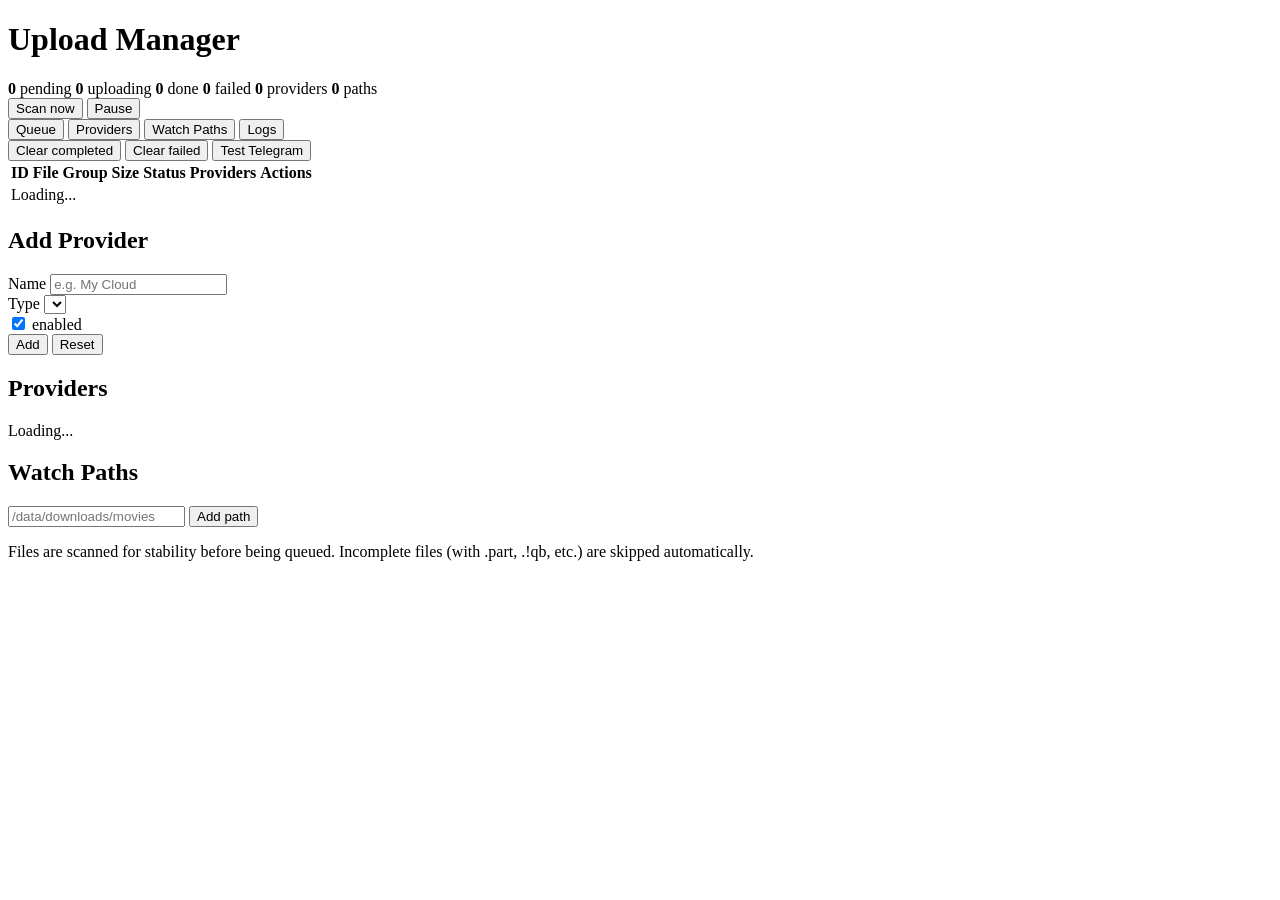
==== app/static/index.html @ 0ed7c649 "Initial commit" ====
<!doctype html>
<html lang="en">
<head>
<meta charset="utf-8">
<meta name="viewport" content="width=device-width, initial-scale=1">
<title>Upload Manager</title>
<link rel="stylesheet" href="/style.css">
</head>
<body>
<header>
  <div class="brand"><h1>Upload Manager</h1></div>
  <div class="stats">
    <span class="stat"><b id="stPending">0</b> pending</span>
    <span class="stat"><b id="stUploading">0</b> uploading</span>
    <span class="stat"><b id="stCompleted">0</b> done</span>
    <span class="stat"><b id="stFailed">0</b> failed</span>
    <span class="stat"><b id="stProviders">0</b> providers</span>
    <span class="stat"><b id="stPaths">0</b> paths</span>
  </div>
  <div class="actions">
    <button class="btn" id="btnScan">Scan now</button>
    <button class="btn" id="btnPause">Pause</button>
  </div>
</header>

<nav>
  <button data-tab="queue" class="active">Queue</button>
  <button data-tab="providers">Providers</button>
  <button data-tab="paths">Watch Paths</button>
  <button data-tab="logs">Logs</button>
</nav>

<main>
  <section id="tab-queue">
    <div class="toolbar">
      <button class="btn small" id="btnClearCompleted">Clear completed</button>
      <button class="btn small" id="btnClearFailed">Clear failed</button>
      <span class="spacer"></span>
      <button class="btn small" id="btnTestNotify">Test Telegram</button>
      <span id="notifyStatus"></span>
    </div>
    <table class="queue">
      <thead>
        <tr><th>ID</th><th>File</th><th>Group</th><th>Size</th><th>Status</th><th>Providers</th><th>Actions</th></tr>
      </thead>
      <tbody id="queueBody"><tr><td colspan="7" class="empty">Loading...</td></tr></tbody>
    </table>
  </section>

  <section id="tab-providers" class="hidden">
    <div class="grid2">
      <div class="panel">
        <h2 id="providerFormTitle">Add Provider</h2>
        <form onsubmit="event.preventDefault(); saveProvider();">
          <div class="field">
            <label>Name <input id="providerName" type="text" placeholder="e.g. My Cloud" required></label>
          </div>
          <div class="field">
            <label>Type <select id="providerType"></select></label>
          </div>
          <div id="providerFields"></div>
          <div class="field">
            <label class="chk"><input id="providerEnabled" type="checkbox" checked> enabled</label>
          </div>
          <button class="btn" id="providerSubmit">Add</button>
          <button class="btn small" type="button" onclick="resetProviderForm()">Reset</button>
        </form>
      </div>
      <div class="panel">
        <h2>Providers</h2>
        <div id="providerList"><p class="muted">Loading...</p></div>
      </div>
    </div>
  </section>

  <section id="tab-paths" class="hidden">
    <div class="panel">
      <h2>Watch Paths</h2>
      <form onsubmit="event.preventDefault(); addPath();" class="row">
        <input id="pathInput" type="text" placeholder="/data/downloads/movies" class="grow">
        <button class="btn">Add path</button>
      </form>
      <div id="pathList"></div>
      <p class="hint">Files are scanned for stability before being queued. Incomplete files (with .part, .!qb, etc.) are skipped automatically.</p>
    </div>
  </section>

  <section id="tab-logs" class="hidden">
    <pre id="logBox" class="log"></pre>
  </section>
</main>

<div id="toast" class="toast hidden"></div>
<script src="/app.js"></script>
</body>
</html>
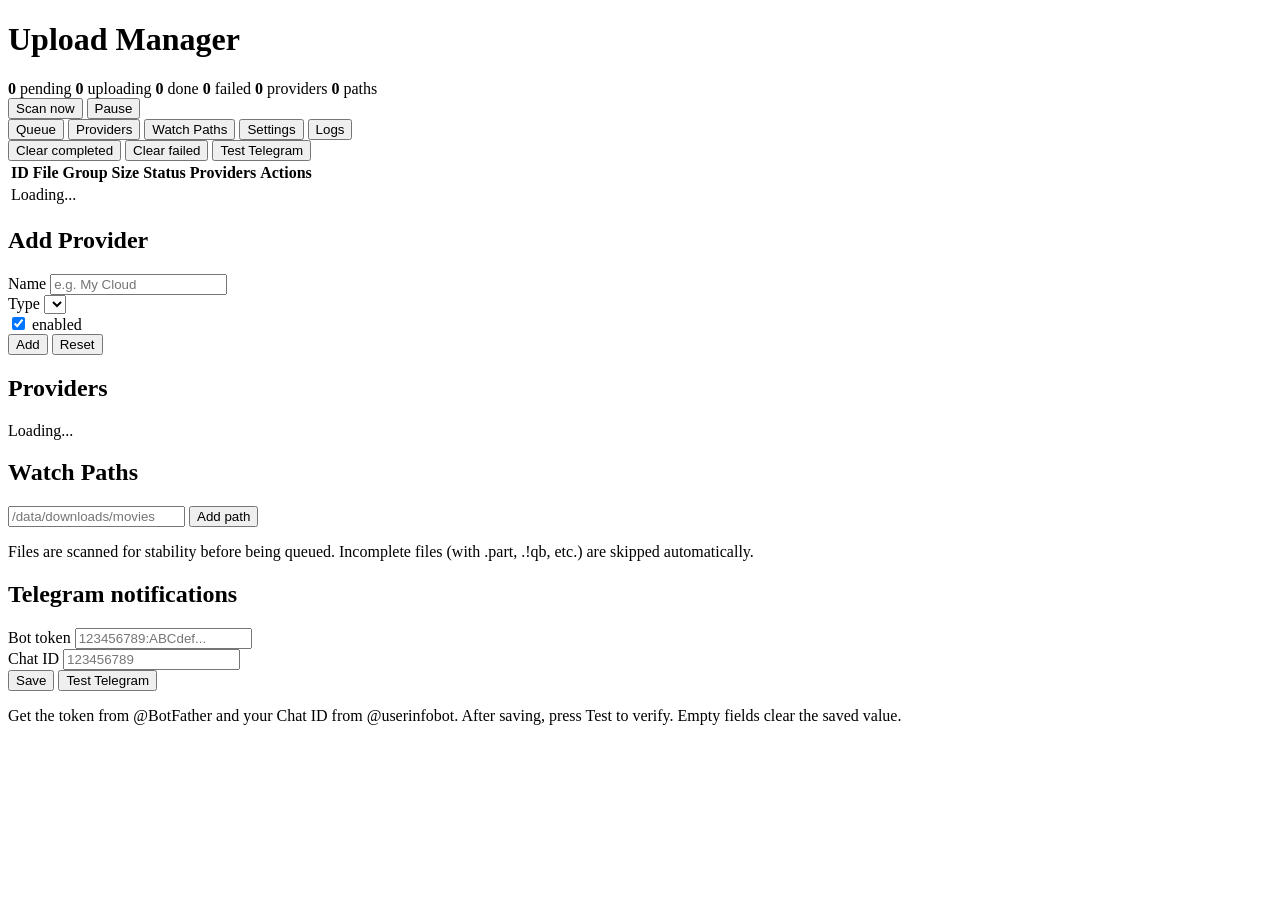
==== commit ba4dfbd5: "Web Settings for Telegram + robust delete; v1.1.1" ====
--- a/app/static/index.html
+++ b/app/static/index.html
@@ -27,6 +27,7 @@
   <button data-tab="queue" class="active">Queue</button>
   <button data-tab="providers">Providers</button>
   <button data-tab="paths">Watch Paths</button>
+  <button data-tab="settings">Settings</button>
   <button data-tab="logs">Logs</button>
 </nav>
 
@@ -85,6 +86,31 @@
     </div>
   </section>
 
+  <section id="tab-settings" class="hidden">
+    <div class="panel">
+      <h2>Telegram notifications</h2>
+      <form onsubmit="event.preventDefault(); saveSettings();">
+        <div class="field">
+          <label>Bot token
+            <input id="tgToken" type="text" autocomplete="off"
+                   placeholder="123456789:ABCdef..."></label>
+        </div>
+        <div class="field">
+          <label>Chat ID
+            <input id="tgChatId" type="text" autocomplete="off"
+                   placeholder="123456789"></label>
+        </div>
+        <div class="row">
+          <button class="btn" type="submit">Save</button>
+          <button class="btn small" type="button" id="btnTestNotify2">Test Telegram</button>
+        </div>
+        <span id="settingsStatus" class="muted"></span>
+      </form>
+      <p class="hint">Get the token from @BotFather and your Chat ID from @userinfobot.
+      After saving, press Test to verify. Empty fields clear the saved value.</p>
+    </div>
+  </section>
+
   <section id="tab-logs" class="hidden">
     <pre id="logBox" class="log"></pre>
   </section>
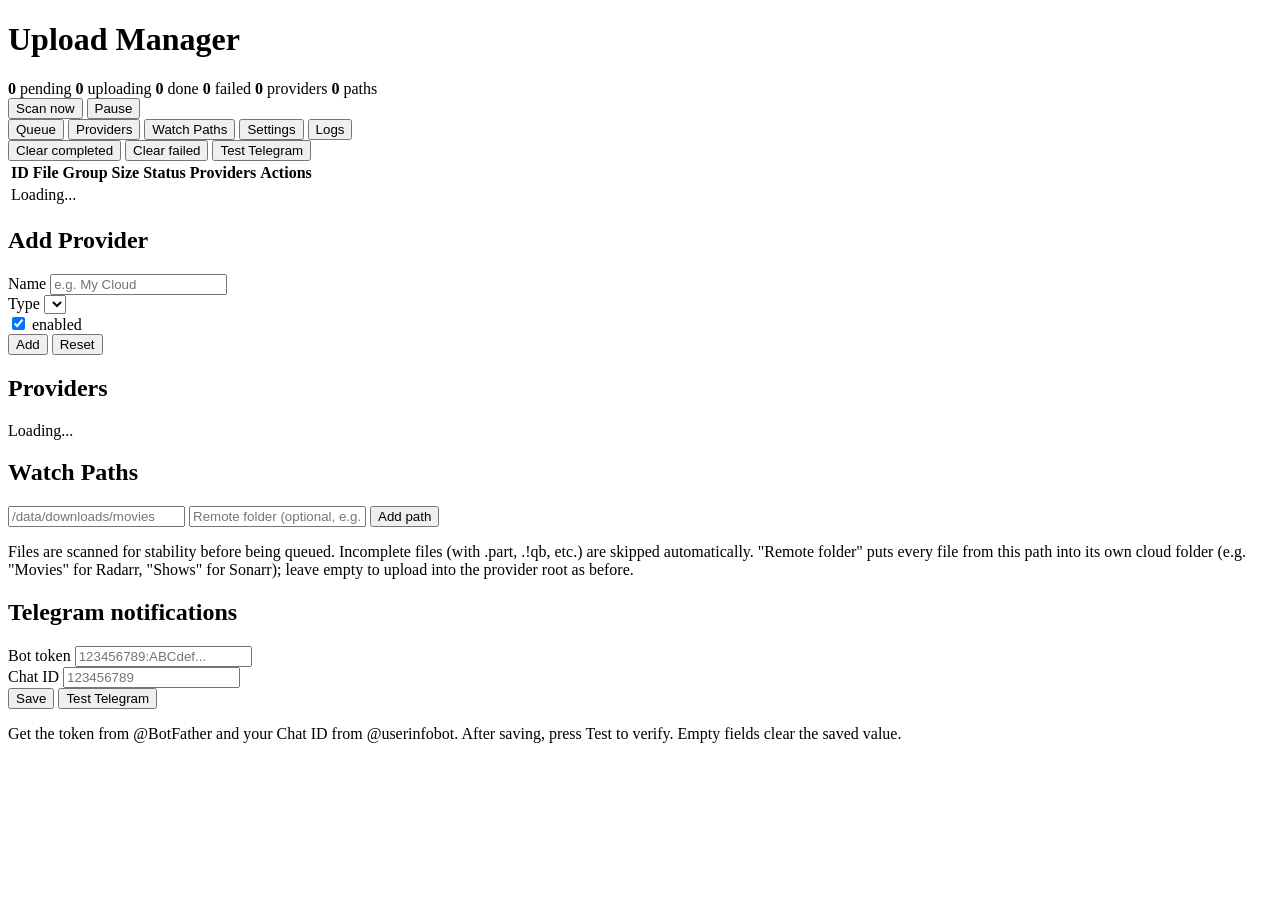
==== commit 2f4faf1f: "Add per-watch-path remote folders; v1.2.0" ====
--- a/app/static/index.html
+++ b/app/static/index.html
@@ -79,10 +79,11 @@
       <h2>Watch Paths</h2>
       <form onsubmit="event.preventDefault(); addPath();" class="row">
         <input id="pathInput" type="text" placeholder="/data/downloads/movies" class="grow">
+        <input id="pathRemoteDir" type="text" placeholder="Remote folder (optional, e.g. Movies)" class="grow">
         <button class="btn">Add path</button>
       </form>
       <div id="pathList"></div>
-      <p class="hint">Files are scanned for stability before being queued. Incomplete files (with .part, .!qb, etc.) are skipped automatically.</p>
+      <p class="hint">Files are scanned for stability before being queued. Incomplete files (with .part, .!qb, etc.) are skipped automatically. "Remote folder" puts every file from this path into its own cloud folder (e.g. "Movies" for Radarr, "Shows" for Sonarr); leave empty to upload into the provider root as before.</p>
     </div>
   </section>
 
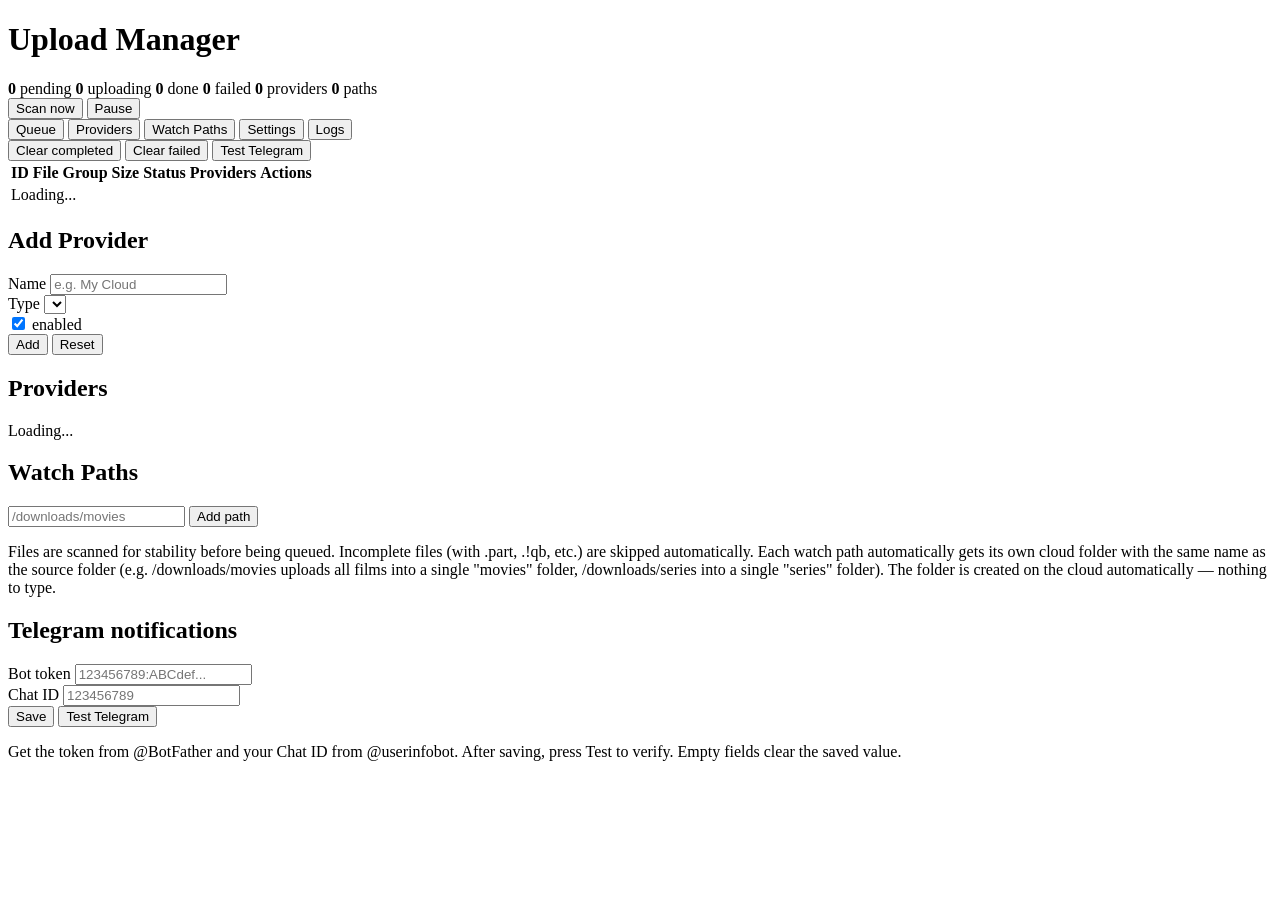
==== commit 2e33bb62: "Remove manual Remote folder field; auto-create cloud folder from source; v1.2.3" ====
--- a/app/static/index.html
+++ b/app/static/index.html
@@ -78,12 +78,11 @@
     <div class="panel">
       <h2>Watch Paths</h2>
       <form onsubmit="event.preventDefault(); addPath();" class="row">
-        <input id="pathInput" type="text" placeholder="/data/downloads/movies" class="grow">
-        <input id="pathRemoteDir" type="text" placeholder="Remote folder (optional, e.g. Movies)" class="grow">
+        <input id="pathInput" type="text" placeholder="/downloads/movies" class="grow">
         <button class="btn">Add path</button>
       </form>
       <div id="pathList"></div>
-      <p class="hint">Files are scanned for stability before being queued. Incomplete files (with .part, .!qb, etc.) are skipped automatically. "Remote folder" puts every file from this path into its own cloud folder (e.g. "Movies" for Radarr, "Shows" for Sonarr); leave empty to upload into the provider root as before.</p>
+      <p class="hint">Files are scanned for stability before being queued. Incomplete files (with .part, .!qb, etc.) are skipped automatically. Each watch path automatically gets its own cloud folder with the same name as the source folder (e.g. /downloads/movies uploads all films into a single "movies" folder, /downloads/series into a single "series" folder). The folder is created on the cloud automatically &mdash; nothing to type.</p>
     </div>
   </section>
 
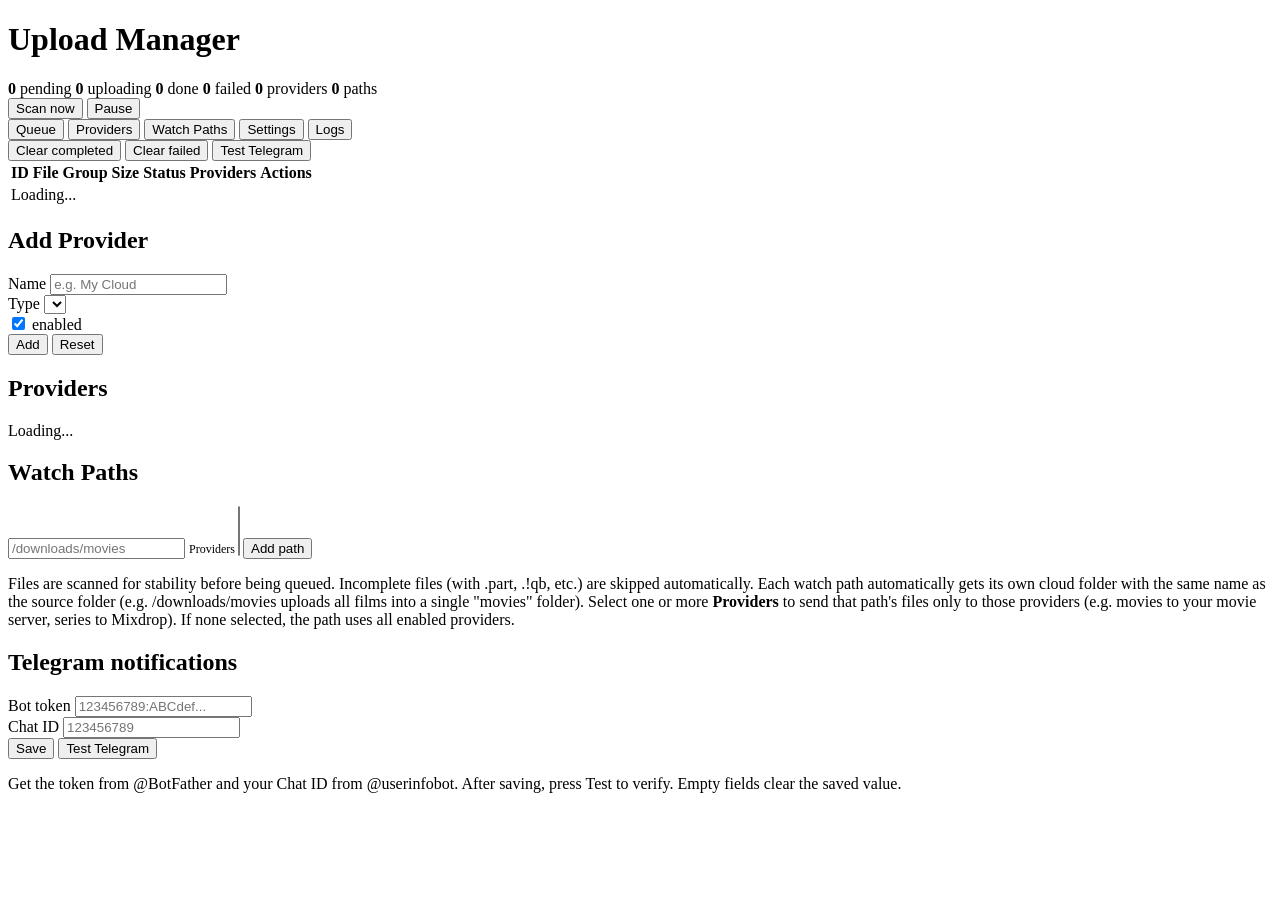
==== commit cf503cf2: "Add Mixdrop provider + per-path provider routing; v1.2.4" ====
--- a/app/static/index.html
+++ b/app/static/index.html
@@ -77,12 +77,15 @@
   <section id="tab-paths" class="hidden">
     <div class="panel">
       <h2>Watch Paths</h2>
-      <form onsubmit="event.preventDefault(); addPath();" class="row">
+      <form onsubmit="event.preventDefault(); addPath();" class="row" style="align-items:flex-end">
         <input id="pathInput" type="text" placeholder="/downloads/movies" class="grow">
+        <label style="font-size:12px">Providers
+          <select id="pathProviders" multiple size="3" class="grow"></select>
+        </label>
         <button class="btn">Add path</button>
       </form>
       <div id="pathList"></div>
-      <p class="hint">Files are scanned for stability before being queued. Incomplete files (with .part, .!qb, etc.) are skipped automatically. Each watch path automatically gets its own cloud folder with the same name as the source folder (e.g. /downloads/movies uploads all films into a single "movies" folder, /downloads/series into a single "series" folder). The folder is created on the cloud automatically &mdash; nothing to type.</p>
+      <p class="hint">Files are scanned for stability before being queued. Incomplete files (with .part, .!qb, etc.) are skipped automatically. Each watch path automatically gets its own cloud folder with the same name as the source folder (e.g. /downloads/movies uploads all films into a single "movies" folder). Select one or more <b>Providers</b> to send that path's files only to those providers (e.g. movies to your movie server, series to Mixdrop). If none selected, the path uses all enabled providers.</p>
     </div>
   </section>
 
